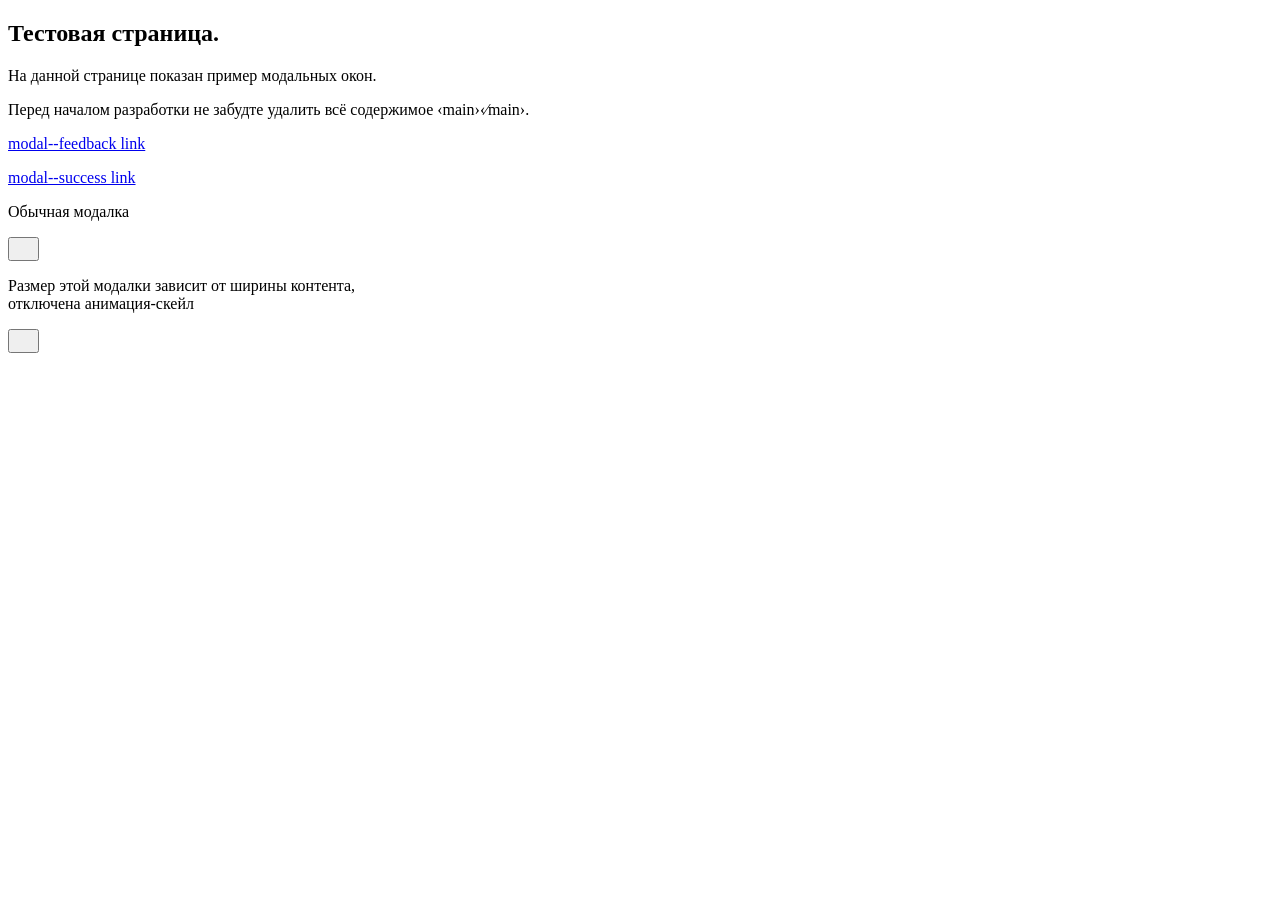
==== source/index.html @ 5c0026eb "Initial commit" ====
<!DOCTYPE html>
<html lang="ru">
  <head>
    <meta charset="UTF-8" />
    <meta http-equiv="X-UA-Compatible" content="IE=edge" />
    <meta name="viewport" content="width=device-width, initial-scale=1.0" />
    <meta name="description" content="Описание проекта">
    <title>ProjectName</title>
    <link rel="stylesheet" href="css/style.min.css">
  </head>
  <body>
    <div class="wrapper">
      <header>
        <div class="container"></div>
      </header>
      <main>
        <section class="intro">
          <div class="container">
            <h1>Тестовая страница.</h1>
            <p>На данной странице показан пример модальных окон.</p>
            <p>Перед началом разработки не забудте удалить всё содержимое &#8249;main&#8250;&#8249;&#8260;main&#8250;.</p>
            <p><a class="btn" href="#" data-open-modal="feedback">modal--feedback link</a></p>
            <p><a class="btn" href="#" data-open-modal="success">modal--success link</a></p>
          </div>
        </section>
      </main>
      <footer>
        <div class="container"></div>
      </footer>
    </div>

    <!-- Модалки -->
    <div class="modal modal--preload" data-modal="feedback">
      <div class="modal__wrapper">
        <div class="modal__overlay" data-close-modal></div>
        <div class="modal__content">
          <p class="modal__description">Обычная модалка</p>
          <button class="modal__close-btn btn-reset" type="button" aria-label="Закрыть попап" data-close-modal>
            <svg width="15" height="15">
              <use xlink:href="img/sprite_auto.svg#icon-close"></use>
            </svg>
          </button>
        </div>
      </div>
    </div>

    <div class="modal modal--preload modal--fit-content modal--no-scale" data-modal="success">
      <div class="modal__wrapper">
        <div class="modal__overlay" data-close-modal></div>
        <div class="modal__content">
          <p class="modal__description">Размер этой модалки зависит от ширины контента,<br> отключена анимация-скейл</p>
          <button class="modal__close-btn btn-reset" type="button" aria-label="Закрыть попап" data-close-modal>
            <svg width="15" height="15">
              <use xlink:href="img/sprite_auto.svg#icon-close"></use>
            </svg>
          </button>
        </div>
      </div>
    </div>

    <script src="js/vendor.min.js"></script>
    <script src="js/main.min.js"></script>
  </body>
</html>
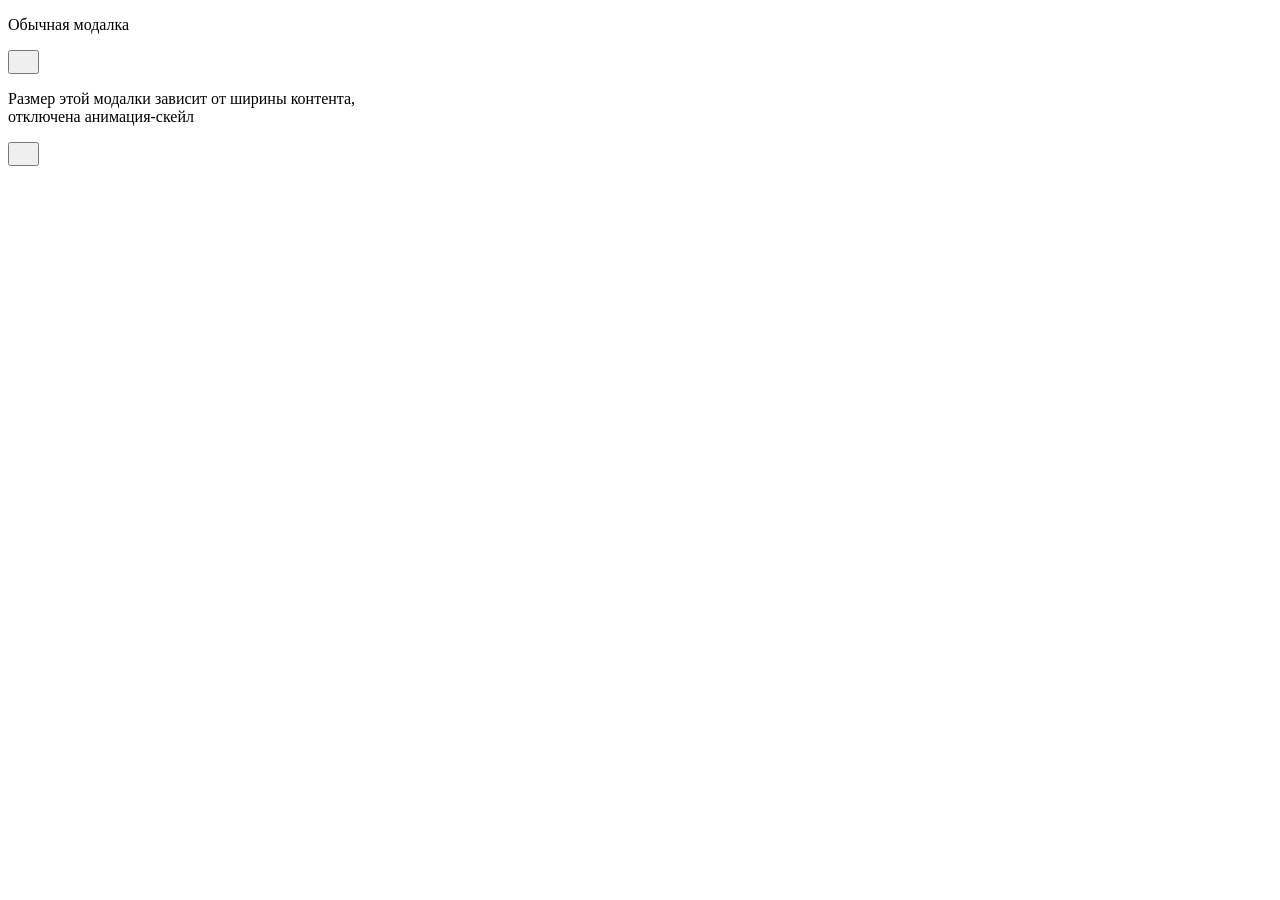
==== commit 227b9cba: "fonts, images, config" ====
--- a/source/index.html
+++ b/source/index.html
@@ -16,11 +16,6 @@
       <main>
         <section class="intro">
           <div class="container">
-            <h1>Тестовая страница.</h1>
-            <p>На данной странице показан пример модальных окон.</p>
-            <p>Перед началом разработки не забудте удалить всё содержимое &#8249;main&#8250;&#8249;&#8260;main&#8250;.</p>
-            <p><a class="btn" href="#" data-open-modal="feedback">modal--feedback link</a></p>
-            <p><a class="btn" href="#" data-open-modal="success">modal--success link</a></p>
           </div>
         </section>
       </main>
@@ -58,7 +53,7 @@
       </div>
     </div>
 
-    <script src="js/vendor.min.js"></script>
-    <script src="js/main.min.js"></script>
+    <script src="js/vendor.js" type="module"></script>
+    <script src="js/main.js" type="module"></script>
   </body>
 </html>
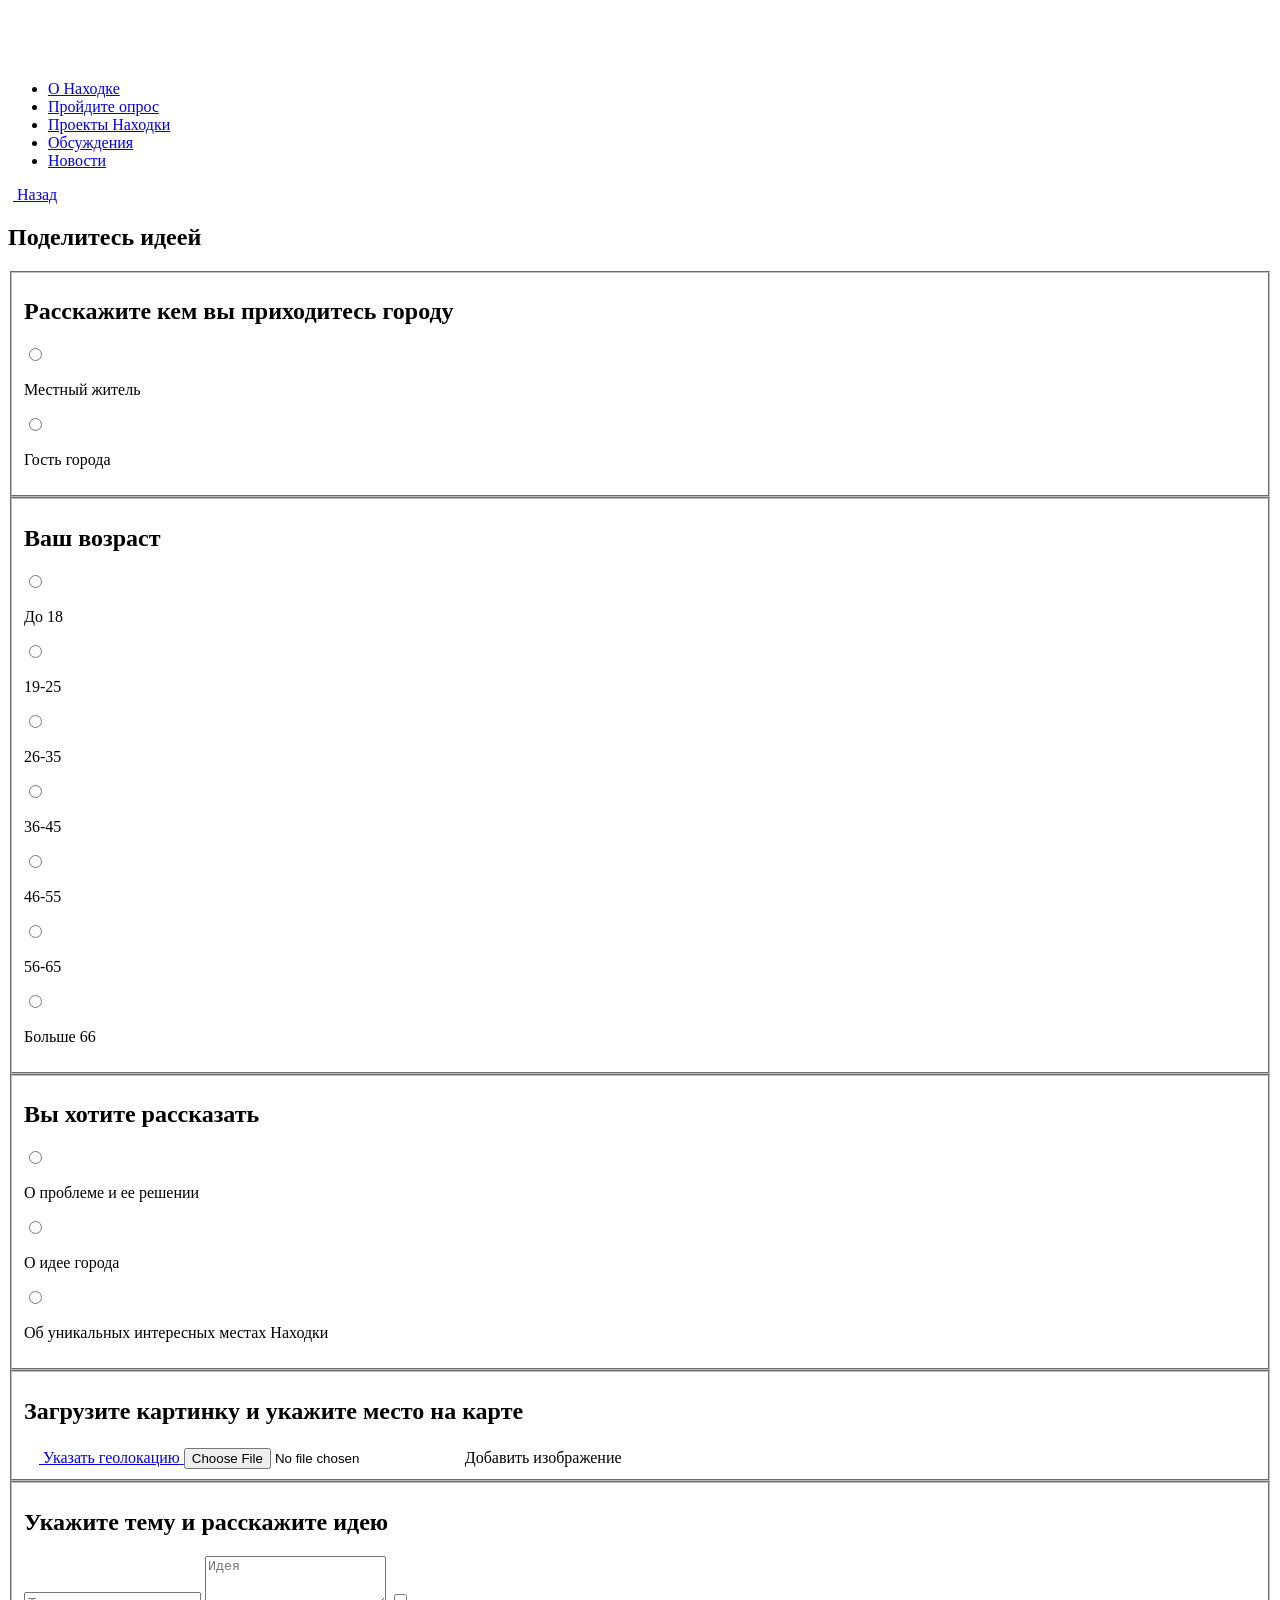
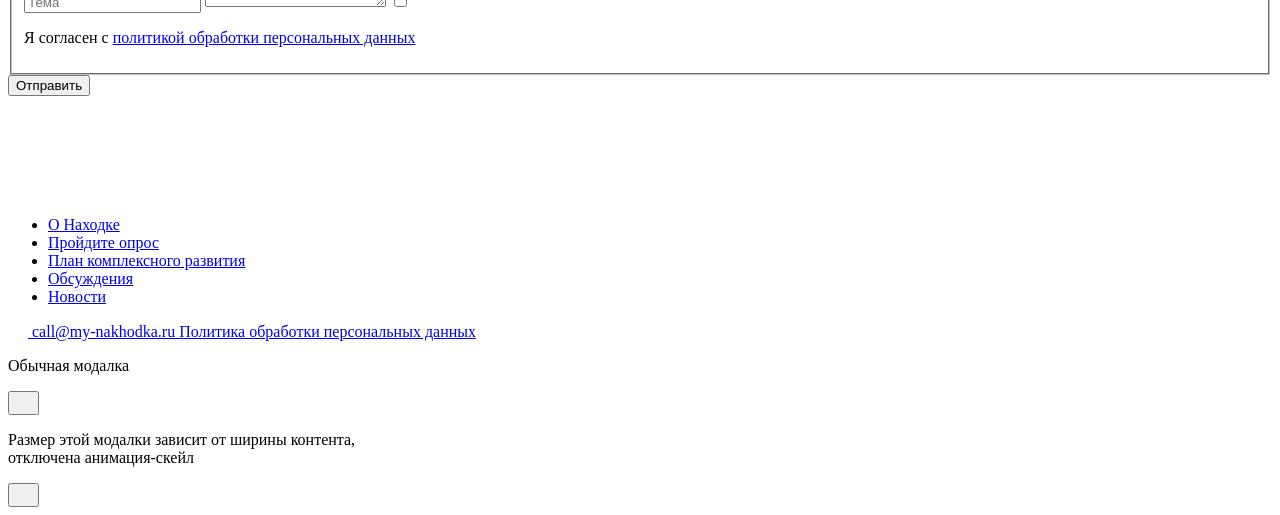
==== commit 0faafb89: "desktop version" ====
--- a/source/index.html
+++ b/source/index.html
@@ -5,22 +5,184 @@
     <meta http-equiv="X-UA-Compatible" content="IE=edge" />
     <meta name="viewport" content="width=device-width, initial-scale=1.0" />
     <meta name="description" content="Описание проекта">
-    <title>ProjectName</title>
+    <title>PressPass Test Task</title>
     <link rel="stylesheet" href="css/style.min.css">
   </head>
   <body>
     <div class="wrapper">
-      <header>
-        <div class="container"></div>
+      <header class="header">
+        <div class="container">
+          <a class="header__logo" href="#">
+            <svg width="196" height="52" aria-label="Логотип">
+              <use xlink:href="img/sprite_auto.svg#logo"></use>
+            </svg>
+          </a>
+          <nav class="header__nav">
+            <ul class="header__navlist">
+              <li class="header__navitem">
+                <a href="sitemap.html" class="header__navlink">О Находке</a>
+              </li>
+              <li class="header__navitem">
+                <a href="sitemap.html" class="header__navlink">Пройдите опрос</a>
+              </li>
+              <li class="header__navitem">
+                <a href="sitemap.html" class="header__navlink">Проекты Находки</a>
+              </li>
+              <li class="header__navitem">
+                <a href="sitemap.html" class="header__navlink">Обсуждения</a>
+              </li>
+              <li class="header__navitem">
+                <a href="sitemap.html" class="header__navlink">Новости</a>
+              </li>
+            </ul>
+          </nav>
+        </div>
       </header>
       <main>
-        <section class="intro">
-          <div class="container">
+        <div class="content-wrapper">
+          <section class="page-nav">
+            <a class="page-nav__back" href="sitemap.html">
+              <svg width="5" height="10" aria-label="Назад">
+                <use xlink:href="img/sprite_auto.svg#arrow-left"></use>
+              </svg>
+              <span>
+                Назад
+              </span>
+            </a>
+            <h1>Поделитесь идеей</h1>
+          </section>
+          <form action="https://echo.htmlacademy.ru" method="post">
+            <fieldset>
+              <h2>Расскажите кем вы приходитесь городу</h2>
+              <label for="citizen">
+                <input type="radio" name="visitor-type" value="citizen" id="citizen" required>
+                <span></span>
+                <p>Местный житель</p>
+              </label>
+              <label for="guest">
+                <input type="radio" name="visitor-type" value="guest" id="guest">
+                <span></span>
+                <p>Гость города</p>
+              </label>
+            </fieldset>
+            <fieldset>
+              <h2>Ваш возраст</h2>
+              <label for="18-">
+                <input type="radio" name="visitor-age" value="18-" id="18-" required>
+                <span></span>
+                <p>До 18</p>
+              </label>
+              <label for="19-25">
+                <input type="radio" name="visitor-age" value="19-25" id="19-25">
+                <span></span>
+                <p>19-25</p>
+              </label>
+              <label for="26-35">
+                <input type="radio" name="visitor-age" value="26-35" id="26-35">
+                <span></span>
+                <p>26-35</p>
+              </label>
+              <label for="36-45">
+                <input type="radio" name="visitor-age" value="36-45" id="36-45">
+                <span></span>
+                <p>36-45</p>
+              </label>
+              <label for="46-55">
+                <input type="radio" name="visitor-age" value="46-55" id="46-55">
+                <span></span>
+                <p>46-55</p>
+              </label>
+              <label for="56-65">
+                <input type="radio" name="visitor-age" value="56-65" id="56-65">
+                <span></span>
+                <p>56-65</p>
+              </label>
+              <label for="66+">
+                <input type="radio" name="visitor-age" value="66+" id="66+">
+                <span></span>
+                <p>Больше 66</p>
+              </label>
+            </fieldset>
+            <fieldset>
+              <h2>Вы хотите рассказать</h2>
+              <label for="problem">
+                <input type="radio" name="visitor-about" value="problem" id="problem" required>
+                <span></span>
+                <p>О проблеме и ее решении</p>
+              </label>
+              <label for="idea">
+                <input type="radio" name="visitor-about" value="idea" id="idea">
+                <span></span>
+                <p>О идее города</p>
+              </label>
+              <label for="places">
+                <input type="radio" name="visitor-about" value="places" id="places">
+                <span></span>
+                <p>Об уникальных интересных местах Находки</p>
+              </label>
+            </fieldset>
+            <fieldset>
+              <h2>Загрузите картинку и укажите место на карте</h2>
+              <div class="fieldset-wrapper">
+                <a href="sitemap.html">
+                  <svg width="15" height="19" aria-label="Указать геолокацию">
+                    <use xlink:href="img/sprite_auto.svg#location-icon"></use>
+                  </svg>
+                  <span>Указать геолокацию</span>
+                </a>
+                <label for="image-upload">
+                  <input class="visually-hidden" type="file" name="image-upload" value="image-upload" id="image-upload" accept="image/jpeg, image/png" required>
+                  <span>
+                    <svg width="20" height="18" aria-label="Добавить изображение">
+                      <use xlink:href="img/sprite_auto.svg#image-icon"></use>
+                    </svg>
+                    <span>Добавить изображение</span>
+                  </span>
+                </label>
+              </div>
+            </fieldset>
+            <fieldset>
+              <h2>Укажите тему и расскажите идею</h2>
+              <label>
+                <input type="text" placeholder="Тема" name="topic" required>
+              </label>
+              <textarea placeholder="Идея" name="text" rows="3" required></textarea>
+              <label for="policy">
+                <input type="checkbox" name="policy" value="policy" id="policy" required>
+                <span></span>
+                <p>Я согласен с <a href="sitemap.html">политикой обработки персональных данных</a></p>
+              </label>
+            </fieldset>
+            <button class="btn" type="submit">Отправить</button>
+          </form>
+        </div>
+      </main>
+      <footer class="footer">
+        <div class="container">
+          <div class="footer__content">
+            <a class="footer__logo" href="#">
+              <svg width="376" height="100" aria-label="Логотип">
+                <use xlink:href="img/sprite_auto.svg#logo"></use>
+              </svg>
+            </a>
+            <ul class="footer__links">
+              <li><a class="footer__link" href="sitemap.html">О Находке</a></li>
+              <li><a class="footer__link" href="sitemap.html">Пройдите опрос</a></li>
+              <li><a class="footer__link" href="sitemap.html">План комплексного развития</a></li>
+              <li><a class="footer__link" href="sitemap.html">Обсуждения</a></li>
+              <li><a class="footer__link" href="sitemap.html">Новости</a></li>
+            </ul>
+            <div class="footer__more">
+              <a href="mailto:call@my-nakhodka.ru" class="footer__email">
+                <svg width="20" height="15" aria-label="E-mail">
+                  <use xlink:href="img/sprite_auto.svg#mail-icon"></use>
+                </svg>
+                <span>call@my-nakhodka.ru</span>
+              </a>
+              <a class="footer__policy" href="sitemap.html">Политика обработки персональных данных</a>
+            </div>
           </div>
-        </section>
-      </main>
-      <footer>
-        <div class="container"></div>
+        </div>
       </footer>
     </div>
 
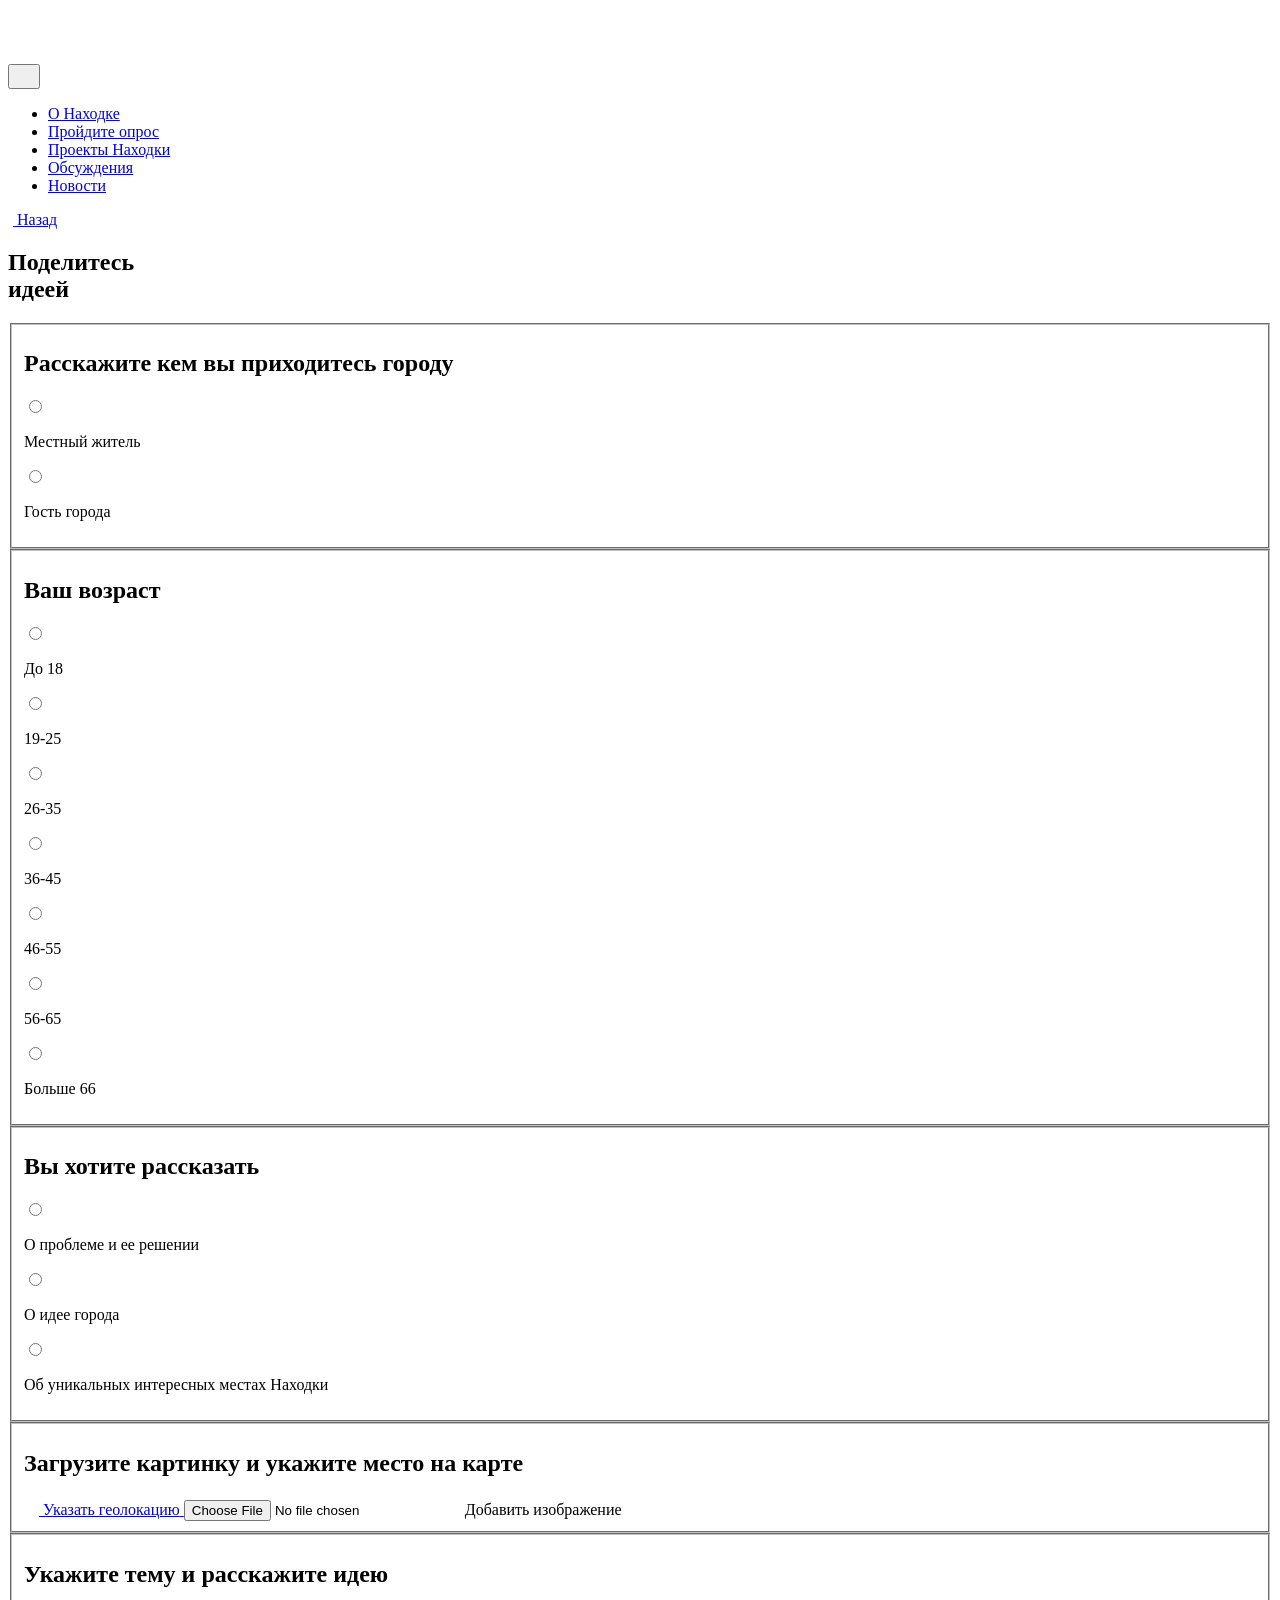
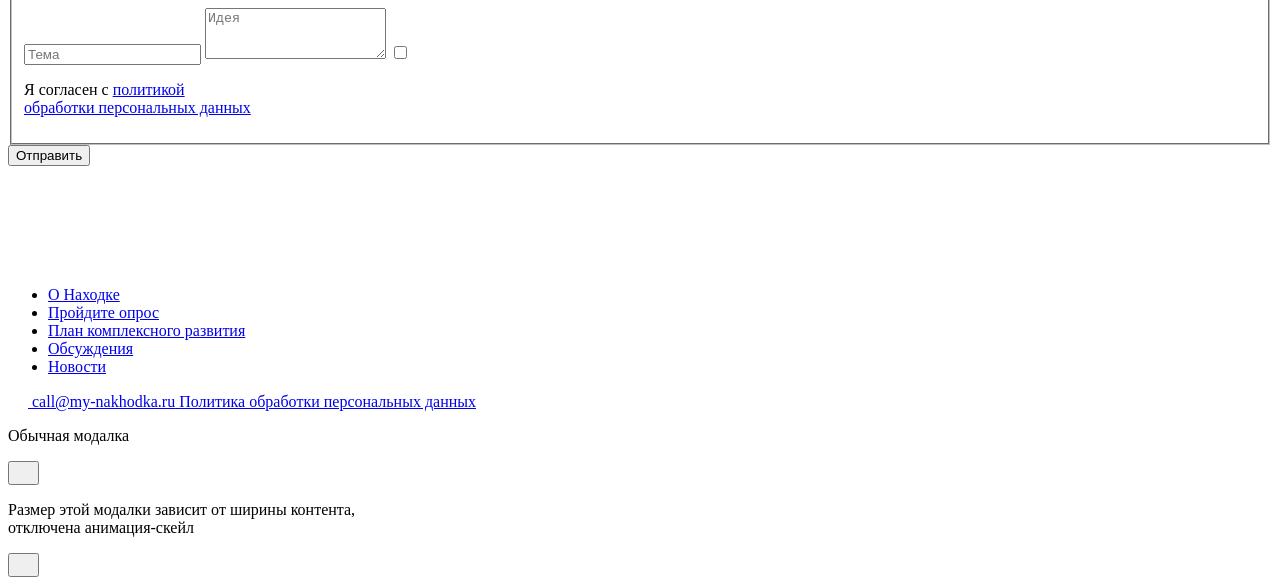
==== commit 9191d813: "mobile version" ====
--- a/source/index.html
+++ b/source/index.html
@@ -18,6 +18,11 @@
             </svg>
           </a>
           <nav class="header__nav">
+            <button class="header__toggle">
+              <svg width="16" height="16" aria-label="Мобильное меню">
+                <use xlink:href="img/sprite_auto.svg#menu-icon"></use>
+              </svg>
+            </button>
             <ul class="header__navlist">
               <li class="header__navitem">
                 <a href="sitemap.html" class="header__navlink">О Находке</a>
@@ -49,7 +54,7 @@
                 Назад
               </span>
             </a>
-            <h1>Поделитесь идеей</h1>
+            <h1>Поделитесь<br> идеей</h1>
           </section>
           <form action="https://echo.htmlacademy.ru" method="post">
             <fieldset>
@@ -143,14 +148,12 @@
             </fieldset>
             <fieldset>
               <h2>Укажите тему и расскажите идею</h2>
-              <label>
-                <input type="text" placeholder="Тема" name="topic" required>
-              </label>
+              <input type="text" placeholder="Тема" name="topic" required>
               <textarea placeholder="Идея" name="text" rows="3" required></textarea>
               <label for="policy">
                 <input type="checkbox" name="policy" value="policy" id="policy" required>
                 <span></span>
-                <p>Я согласен с <a href="sitemap.html">политикой обработки персональных данных</a></p>
+                <p>Я согласен с <a href="sitemap.html">политикой<br> обработки персональных данных</a></p>
               </label>
             </fieldset>
             <button class="btn" type="submit">Отправить</button>
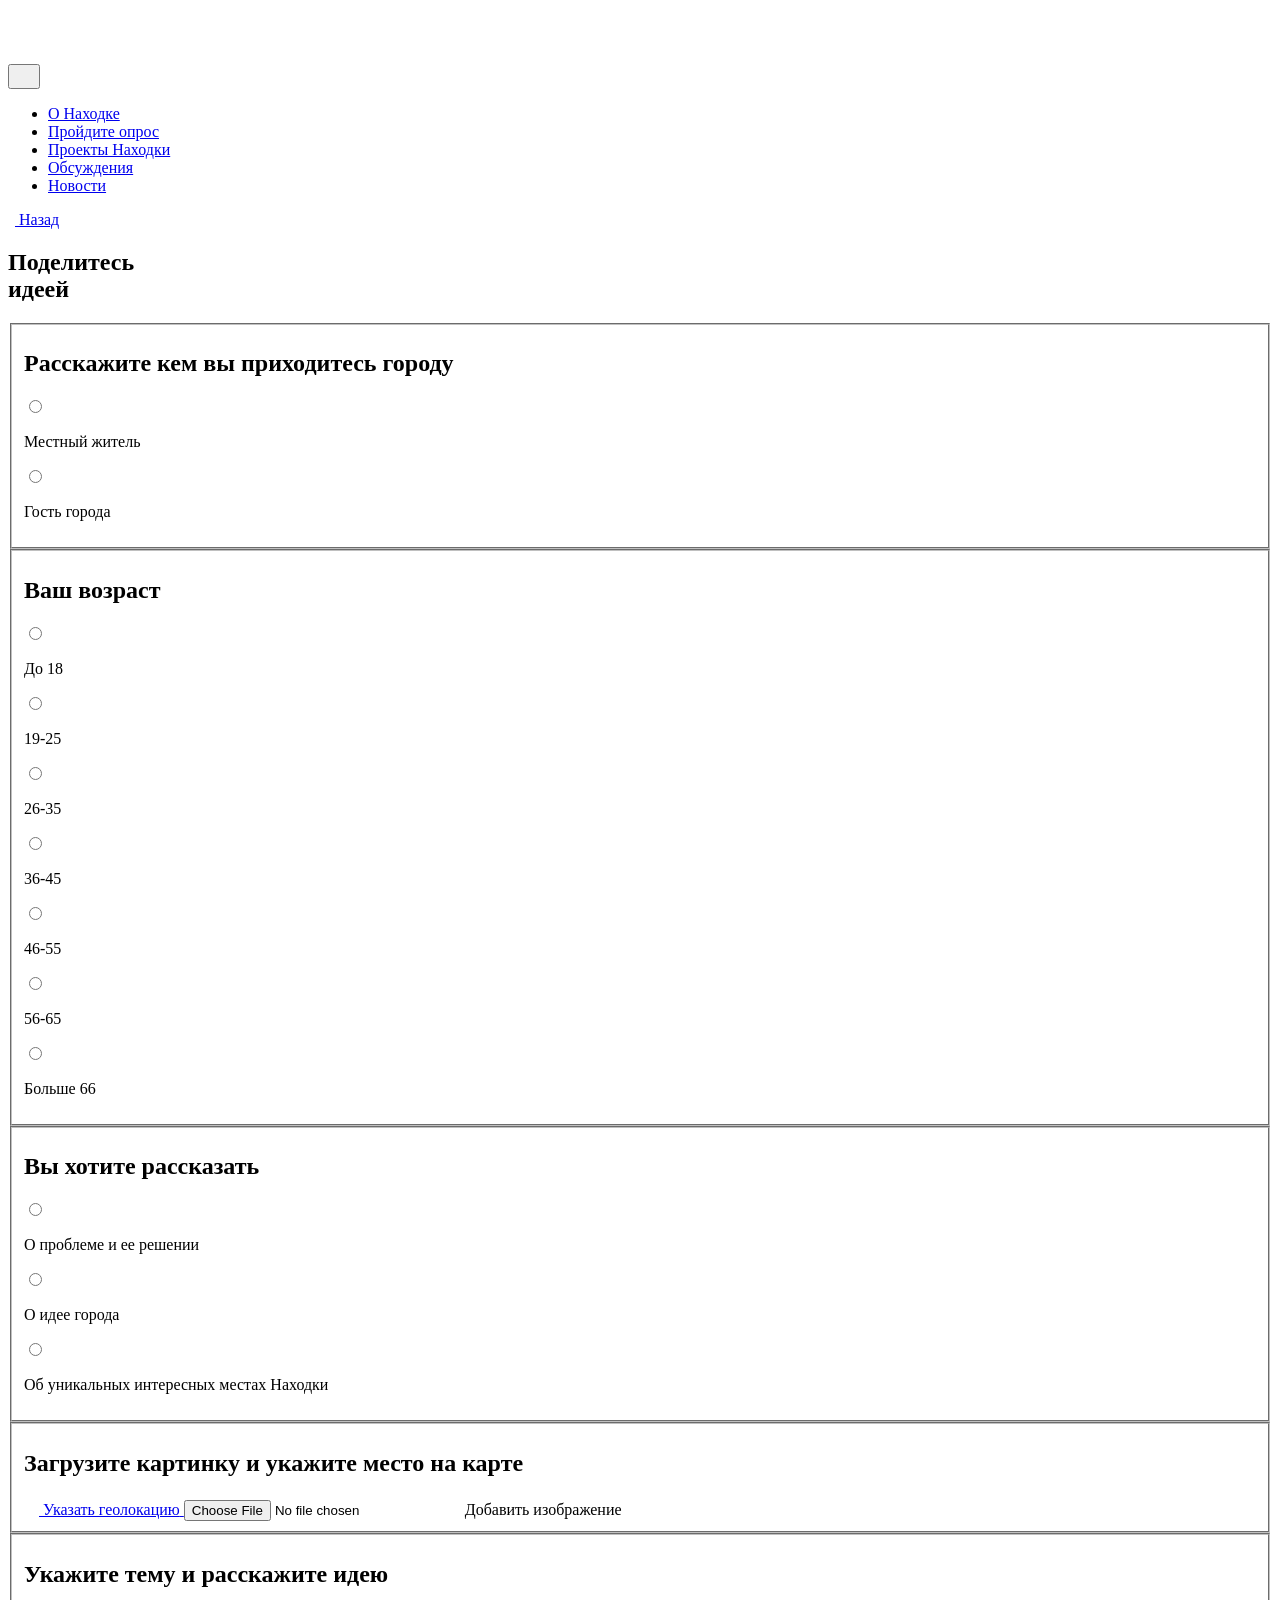
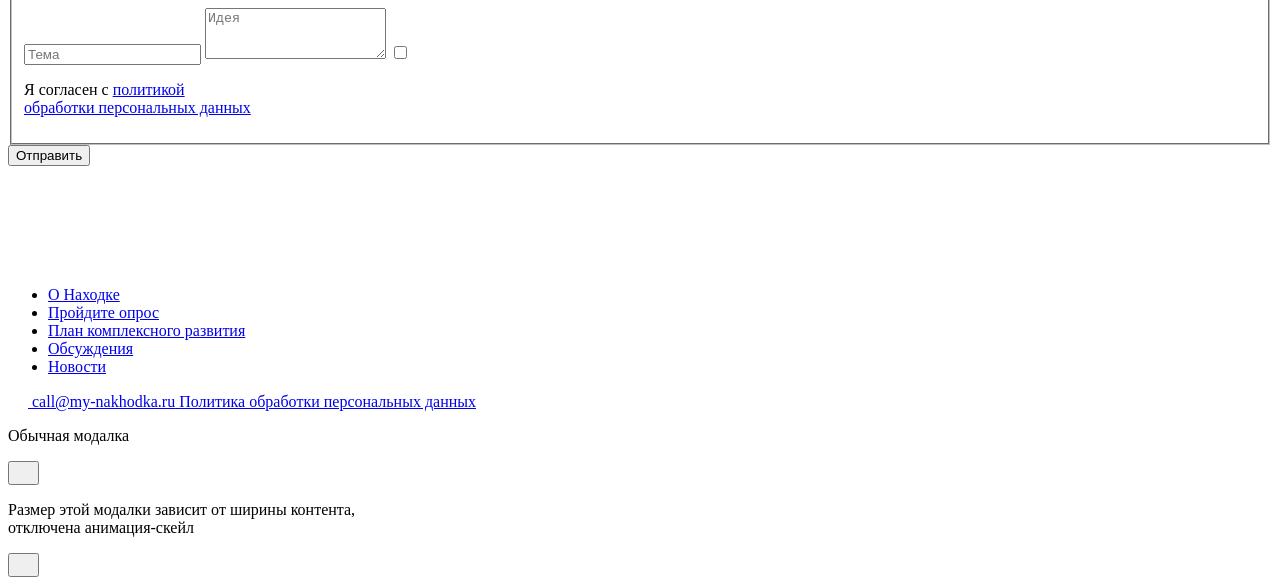
==== commit 1f9c0605: "svg fix, font preload" ====
--- a/source/index.html
+++ b/source/index.html
@@ -6,7 +6,20 @@
     <meta name="viewport" content="width=device-width, initial-scale=1.0" />
     <meta name="description" content="Описание проекта">
     <title>PressPass Test Task</title>
+
+    <!-- styles -->
     <link rel="stylesheet" href="css/style.min.css">
+
+    <!-- font preload -->
+    <link rel="preload" href="fonts/Inter-Bold.woff2" type="font/woff2" as="font" crossorigin="anonymous">
+    <link rel="preload" href="fonts/Inter-Bold.woff" type="font/woff" as="font" crossorigin="anonymous">
+    <link rel="preload" href="fonts/Inter-Medium.woff2" type="font/woff2" as="font" crossorigin="anonymous">
+    <link rel="preload" href="fonts/Inter-Medium.woff" type="font/woff" as="font" crossorigin="anonymous">
+    <link rel="preload" href="fonts/Inter-Regular.woff2" type="font/woff2" as="font" crossorigin="anonymous">
+    <link rel="preload" href="fonts/Inter-Regular.woff" type="font/woff" as="font" crossorigin="anonymous">
+    <link rel="preload" href="fonts/Inter-SemiBold.woff2" type="font/woff2" as="font" crossorigin="anonymous">
+    <link rel="preload" href="fonts/Inter-SemiBold.woff" type="font/woff" as="font" crossorigin="anonymous">
+
   </head>
   <body>
     <div class="wrapper">
@@ -47,7 +60,7 @@
         <div class="content-wrapper">
           <section class="page-nav">
             <a class="page-nav__back" href="sitemap.html">
-              <svg width="5" height="10" aria-label="Назад">
+              <svg width="7" height="12" aria-label="Назад">
                 <use xlink:href="img/sprite_auto.svg#arrow-left"></use>
               </svg>
               <span>
@@ -222,3 +235,9 @@
     <script src="js/main.js" type="module"></script>
   </body>
 </html>
+
+
+<!-- БЭКЛОГ:
+1. кнопка "назад" черный фон убрать
+2. лого в шапке покрасить
+3. мобильное меню -->
